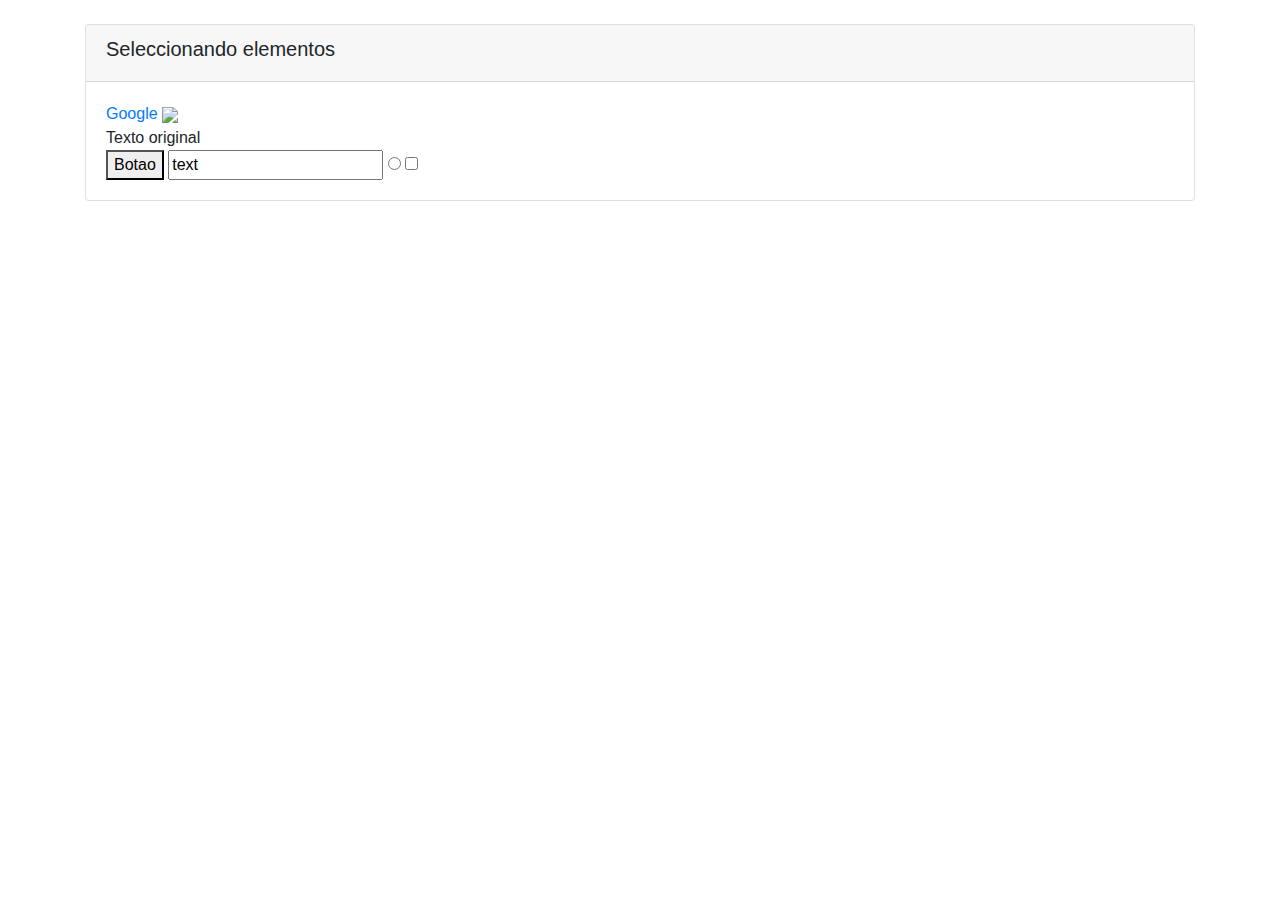
==== index.html @ bd60c706 "Primer commit" ====
<!DOCTYPE html>
<html>
<head>
	<meta charset="utf-8">
	<meta name="viewport" content="width=device-width, initial-scale=1">
	<link rel="stylesheet" type="text/css" href="css/bootstrap.min.css">
	<link rel="stylesheet" type="text/css" href="css/css.css">
	<title>Jquery</title>

</head>
<body>

	<div class="container py-4">
		<div class="card bg-ligth">
			<div class="card-header">
				<h5>Seleccionando elementos</h5>
			</div>
			<div class="card-body">
				
				<a href="">Google</a>
				<img src="http://www.google.com/google.jpg" border="0">

				<div id="teste">Texto original</div>

				<button >Botao</button>
				<input type="text" name="" value="text">
				<input type="radio" name="">
				<input type="checkbox" name="" >

			</div>
		</div>
	</div>




	<script src="js/jquery-3.3.1.min.js"></script>
	<script src="js/scripts.js"></script>
</body>
</html>
---- css/css.css ----
.azul{
	background-color: blue;
}
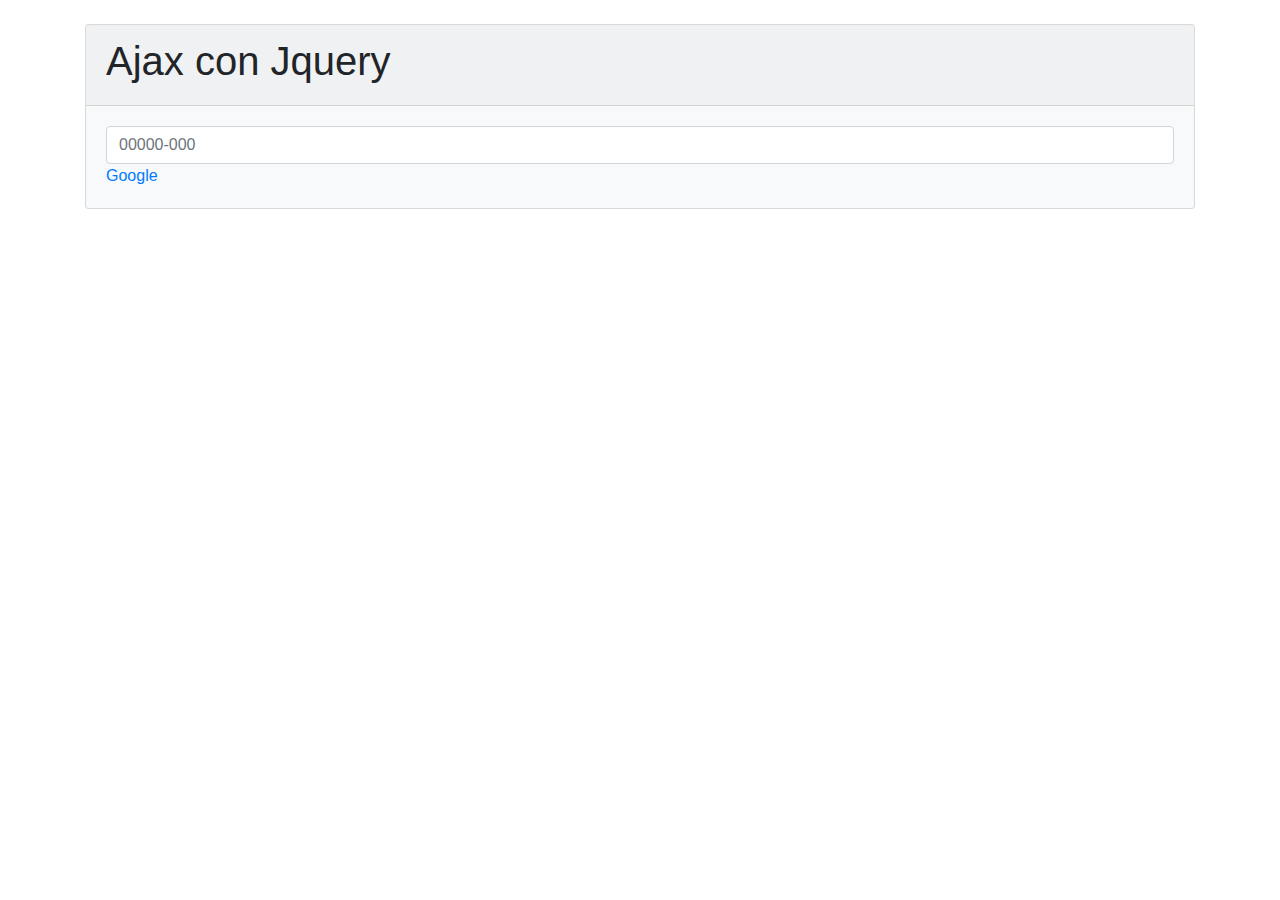
==== commit a5f7e04e: "add all" ====
--- a/index.html
+++ b/index.html
@@ -5,36 +5,30 @@
 	<meta name="viewport" content="width=device-width, initial-scale=1">
 	<link rel="stylesheet" type="text/css" href="css/bootstrap.min.css">
 	<link rel="stylesheet" type="text/css" href="css/css.css">
+	<link rel="shortcut icon" href="img/ico.ico" type="image/x-icon">
 	<title>Jquery</title>
 
 </head>
 <body>
 
 	<div class="container py-4">
-		<div class="card bg-ligth">
+		<div class="card bg-light">
 			<div class="card-header">
-				<h5>Seleccionando elementos</h5>
-			</div>
+				<h1>Ajax con Jquery</h1>
+			</div>	
 			<div class="card-body">
 				
-				<a href="">Google</a>
-				<img src="http://www.google.com/google.jpg" border="0">
+				<input type="text" class="form-control"  name="cep" id="cep">
 
-				<div id="teste">Texto original</div>
-
-				<button >Botao</button>
-				<input type="text" name="" value="text">
-				<input type="radio" name="">
-				<input type="checkbox" name="" >
+				<a href="www.google.com.br">Google</a>
 
 			</div>
 		</div>
+
 	</div>
 
-
-
-
 	<script src="js/jquery-3.3.1.min.js"></script>
+	<script type="text/javascript" src="js/jquery.mask.js"></script>
 	<script src="js/scripts.js"></script>
 </body>
 </html>--- a/css/css.css
+++ b/css/css.css
@@ -1,3 +1,5 @@
-.azul{
-	background-color: blue;
+.div{
+	height: 170px;
+	width: 200px;
+	background-color: #CCC;
 }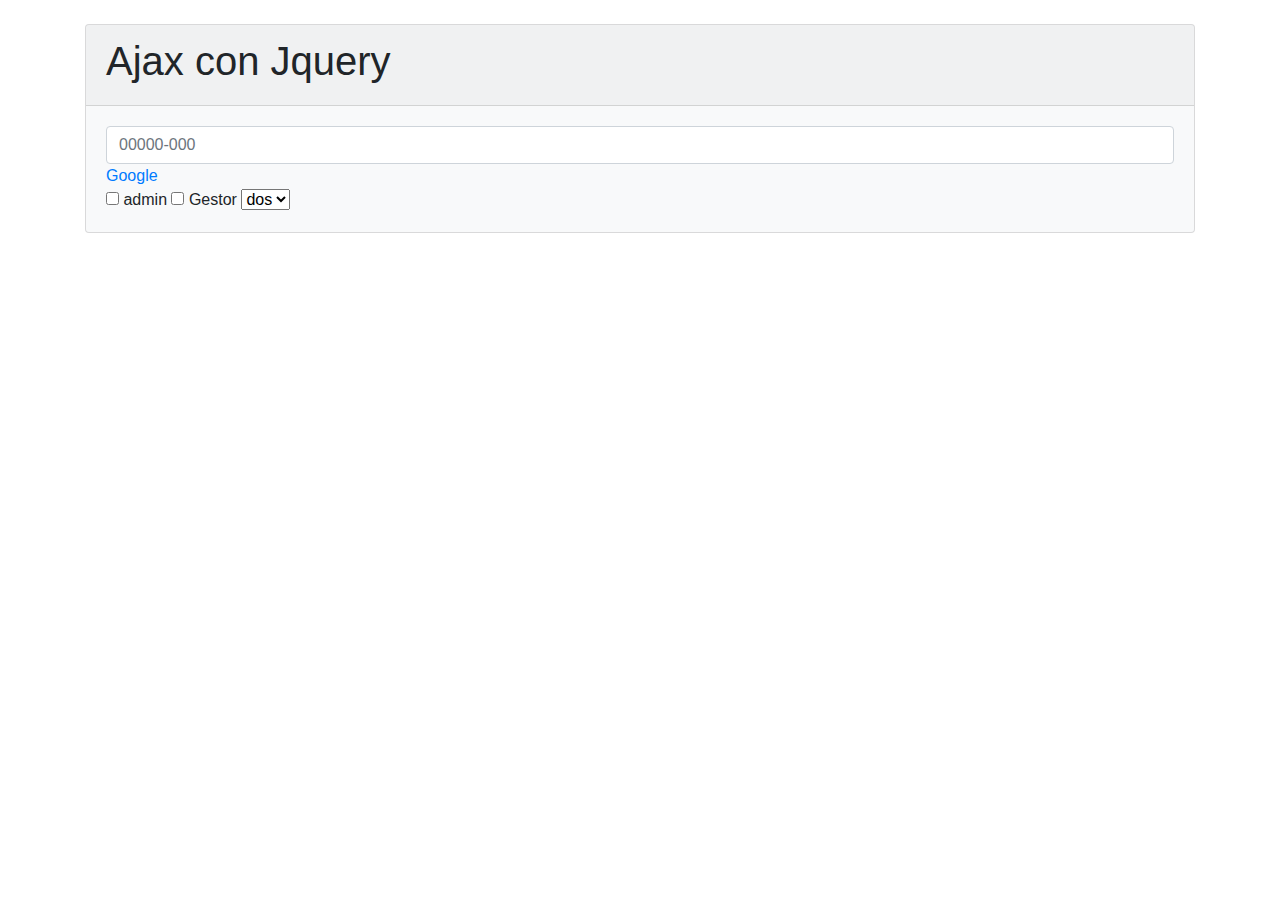
==== commit 4106ea70: "add estoreBola" ====
--- a/index.html
+++ b/index.html
@@ -21,6 +21,17 @@
 				<input type="text" class="form-control"  name="cep" id="cep">
 
 				<a href="www.google.com.br">Google</a>
+				<form id="cadastro1">
+				<input type="checkbox" name="" value="Admin"> admin
+				<input type="checkbox" name="" value="Gestor"> Gestor
+
+				<select>
+					<option>uno</option>
+					<option selected="selected">dos</option>
+				</select>
+
+				</form>
+				
 
 			</div>
 		</div>
